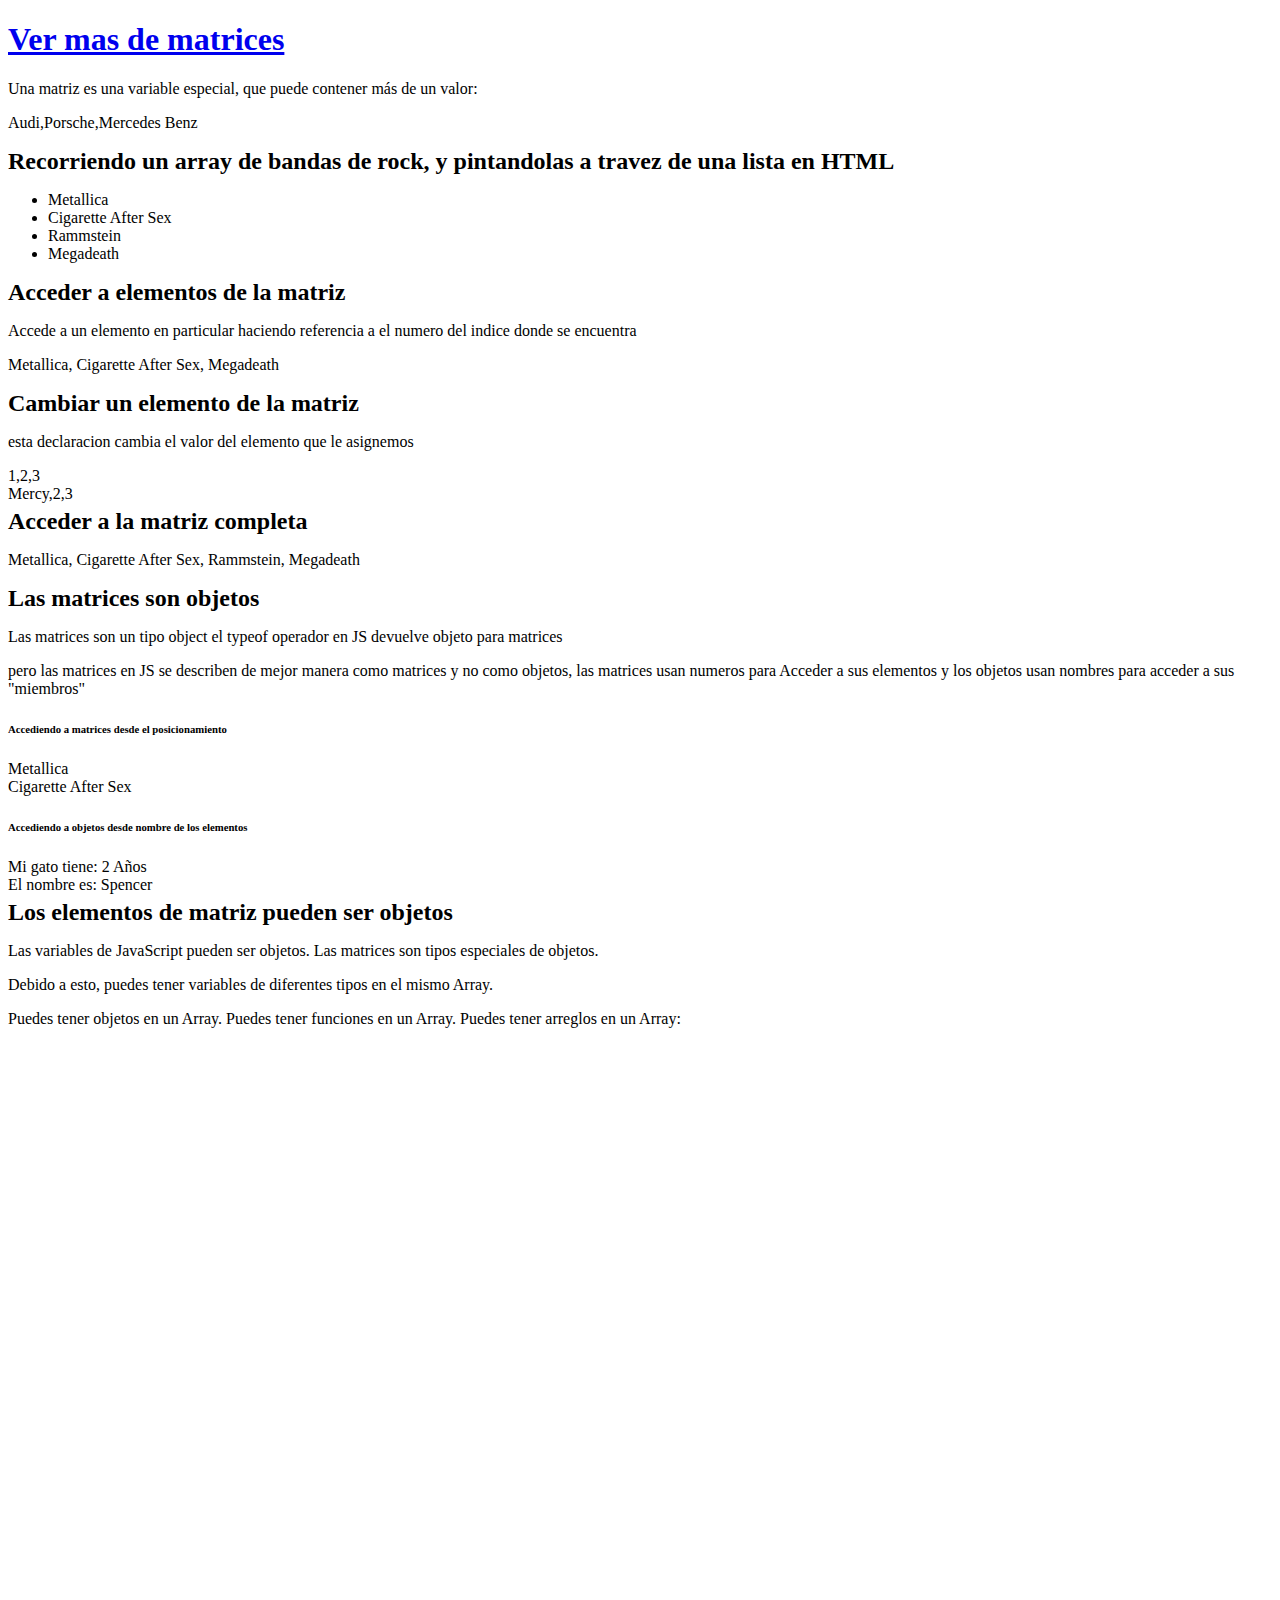
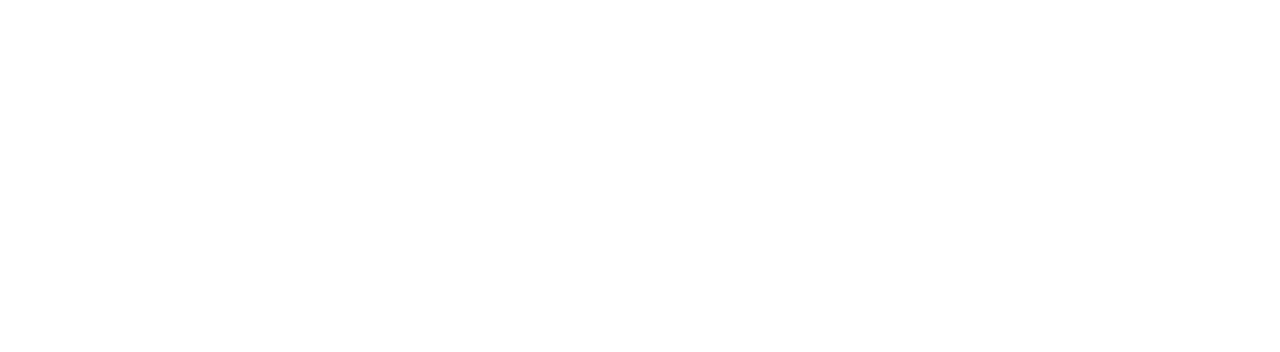
==== HTML&JS/11-matrices.html @ 91fea9b3 "Implementacion con el DOM de JS y matrices" ====
<!DOCTYPE html>
<html lang="en">

<head>
    <meta charset="UTF-8">
    <meta http-equiv="X-UA-Compatible" content="IE=edge">
    <meta name="viewport" content="width=device-width, initial-scale=1.0">
    <!--Boostrap CSS-->
    <link rel="stylesheet" href="https://cdn.jsdelivr.net/npm/bootstrap@4.6.1/dist/css/bootstrap.min.css"
        integrity="sha384-zCbKRCUGaJDkqS1kPbPd7TveP5iyJE0EjAuZQTgFLD2ylzuqKfdKlfG/eSrtxUkn" crossorigin="anonymous">
    <link rel="stylesheet" href="/Javascript/style.css">
    <title>Matrices JS</title>
</head>

<body>
    <style>
        h2 {
            margin: 5px 0px 5px;
        }
    </style>


    <div class="container">

        <h1 class="mt-5"><a href="https://www.w3schools.com/js/js_arrays.asp" target="_blank"
                rel="noopener noreferrer">Ver mas de matrices </a></h1>

        <p>Una matriz es una variable especial, que puede contener más de un valor:</p>
        <p id="misAutosMostrar"></p>
        <script>
            const misAutos = ["Audi", "Porsche", "Mercedes Benz"];
            document.getElementById("misAutosMostrar").innerHTML = misAutos;
        </script>

        <h2>Recorriendo un array de bandas de rock, y pintandolas a travez de una lista en HTML</h2>
        <p id="mostrarDatos"></p>
        <script>
            const bandas = ["Metallica", " Cigarette After Sex", " Rammstein", " Megadeath"];

            let pintarTexto = "<ul>";
            for (let i = 0; i < bandas.length; i++) {
                pintarTexto += "<li>" + bandas[i] + "</li>"
            }
            pintarTexto += "</ul>";
            document.getElementById("mostrarDatos").innerHTML = pintarTexto;
        </script>

        <h2>Acceder a elementos de la matriz</h2>
        <p>Accede a un elemento en particular haciendo referencia a el numero del indice donde se encuentra</p>
        <p id="accediendoMatriz"></p>
        <script>
            let primeraBanda = bandas[0];
            let segundaBanda = bandas[1];
            let terceraBanda = bandas[3];
            document.getElementById("accediendoMatriz").innerHTML = `${primeraBanda}, ${segundaBanda}, ${terceraBanda} `;
        </script>

        <h2>Cambiar un elemento de la matriz</h2>
        <p>esta declaracion cambia el valor del elemento que le asignemos</p>
        <script>
            const cambiandoValorMatriz = [1, 2, 3];
            document.write(cambiandoValorMatriz + "</br>");
            cambiandoValorMatriz[0] = "Mercy";
            document.write(cambiandoValorMatriz);
        </script>

        <h2>Acceder a la matriz completa</h2>
        <p id="mostrarMatrizCompleta"></p>
        <script>
            document.getElementById("mostrarMatrizCompleta").innerHTML = bandas;
        </script>

        <h2>Las matrices son objetos</h2>
        <p>Las matrices son un tipo <span class="text-primary">object</span> el <span class="text-primary">
                typeof</span>
            operador en JS devuelve <span class="text-primary">objeto</span> para matrices</p>
        <p>pero las matrices en JS se describen de mejor manera como matrices y no como objetos, las matrices usan
            numeros para Acceder
            a sus elementos y los objetos usan nombres para acceder a sus "miembros"</p>

        <h6>Accediendo a matrices desde el posicionamiento</h6>
        <script>
            document.write(bandas[0] + "</br>" + bandas[1])            
        </script>
        <h6>Accediendo a objetos desde nombre de los elementos</h6>
        <script>
            const miGato = {
                nombre: "Spencer",
                edad: 2,
                sexo: "Macho",
                color: "Amarillo con blanco"
            }
            document.write(`Mi gato tiene:  ${miGato.edad} Años </br>
            El nombre es: ${miGato.nombre}`)
        </script>

        <h2>Los elementos de matriz pueden ser objetos</h2>
        <p>Las variables de JavaScript pueden ser objetos. Las matrices son tipos especiales de objetos.</p>
        <p>Debido a esto, puedes tener variables de diferentes tipos en el mismo Array.</p>
        <p> Puedes tener objetos en un Array. Puedes tener funciones en un Array. Puedes tener arreglos en un Array:</p>

        <script>
            const matrisObjeto = [Date.now(), myFunction(), bandas];

        </script>























        <br><br><br><br><br><br><br><br><br><br><br><br><br><br><br><br><br><br><br><br><br><br><br><br><br><br><br><br><br><br><br><br><br><br><br><br><br><br><br><br><br><br><br><br><br><br><br><br><br><br>
    </div>
</body>

</html>
---- Javascript/style.css ----
*{
    scroll-behavior: smooth;
}

.probandoJS{
    height: 120px;
    width: 120px;
    border:1px solid black;
}
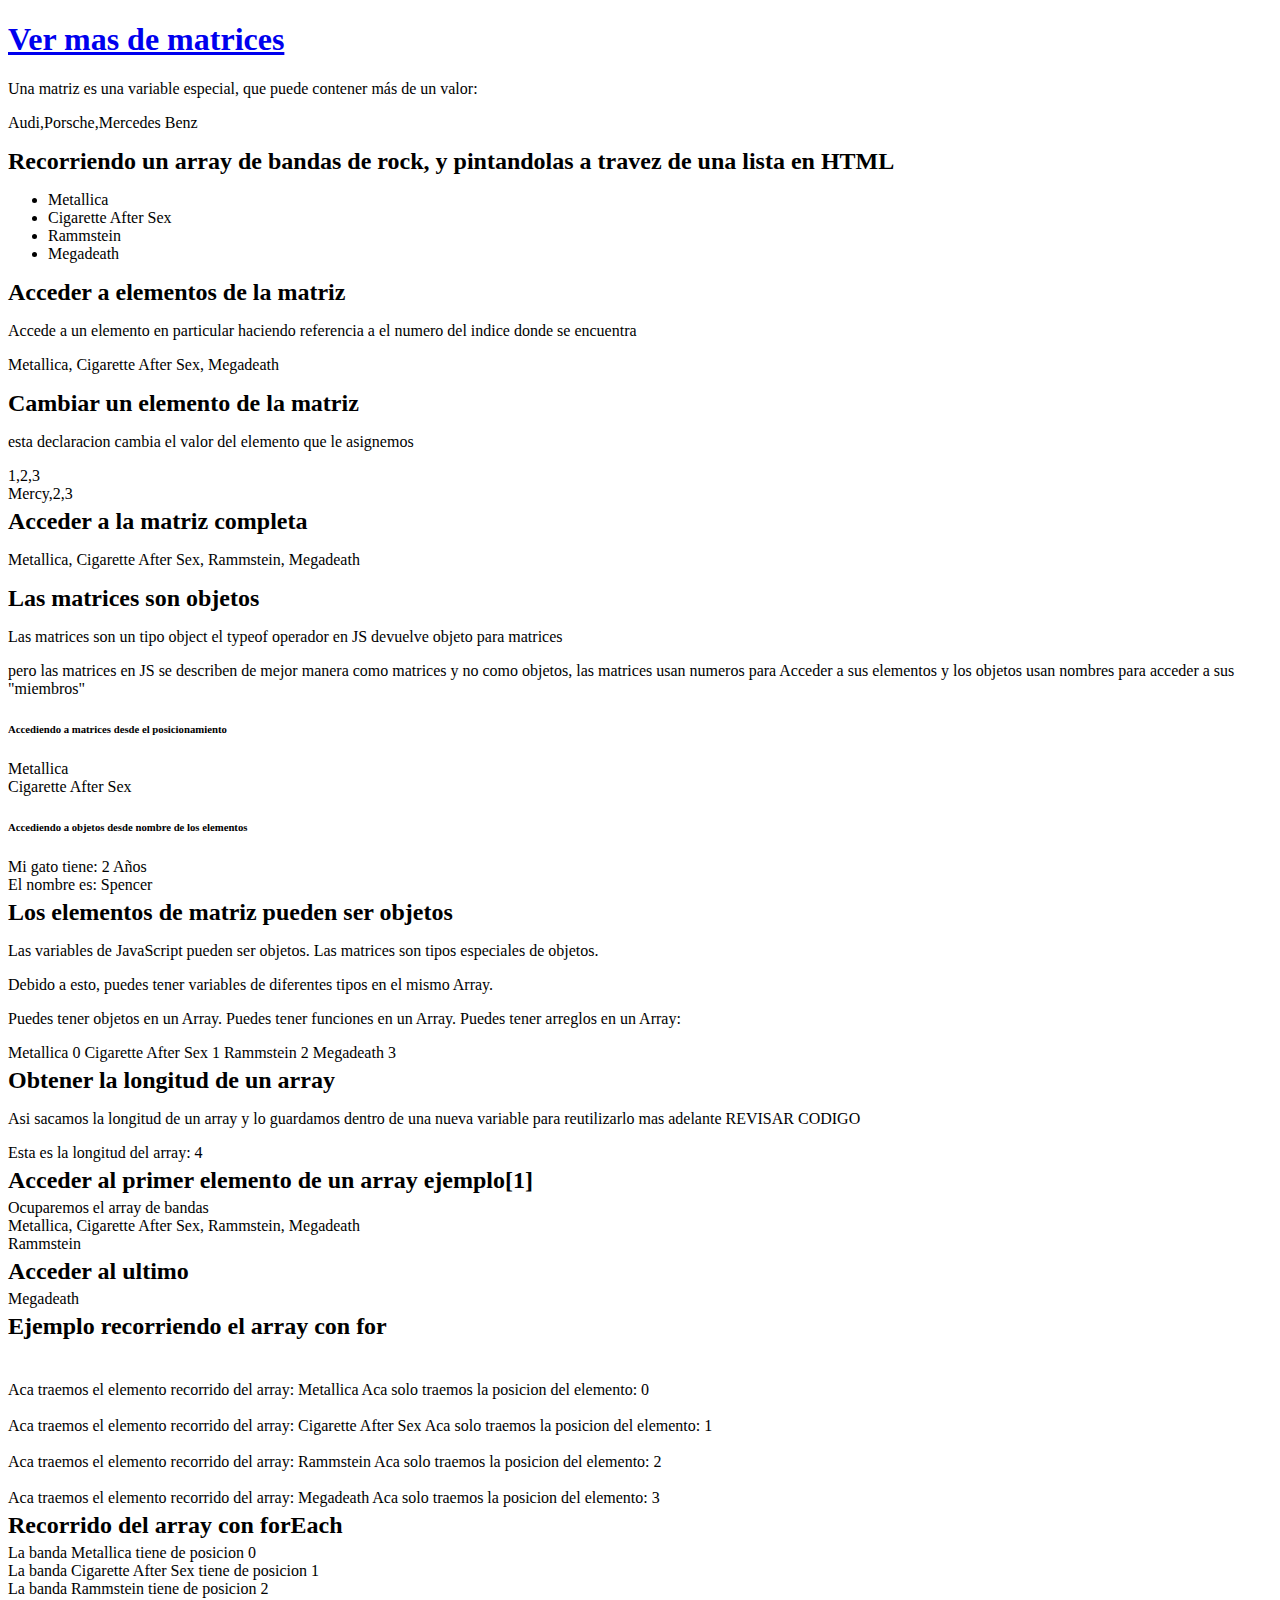
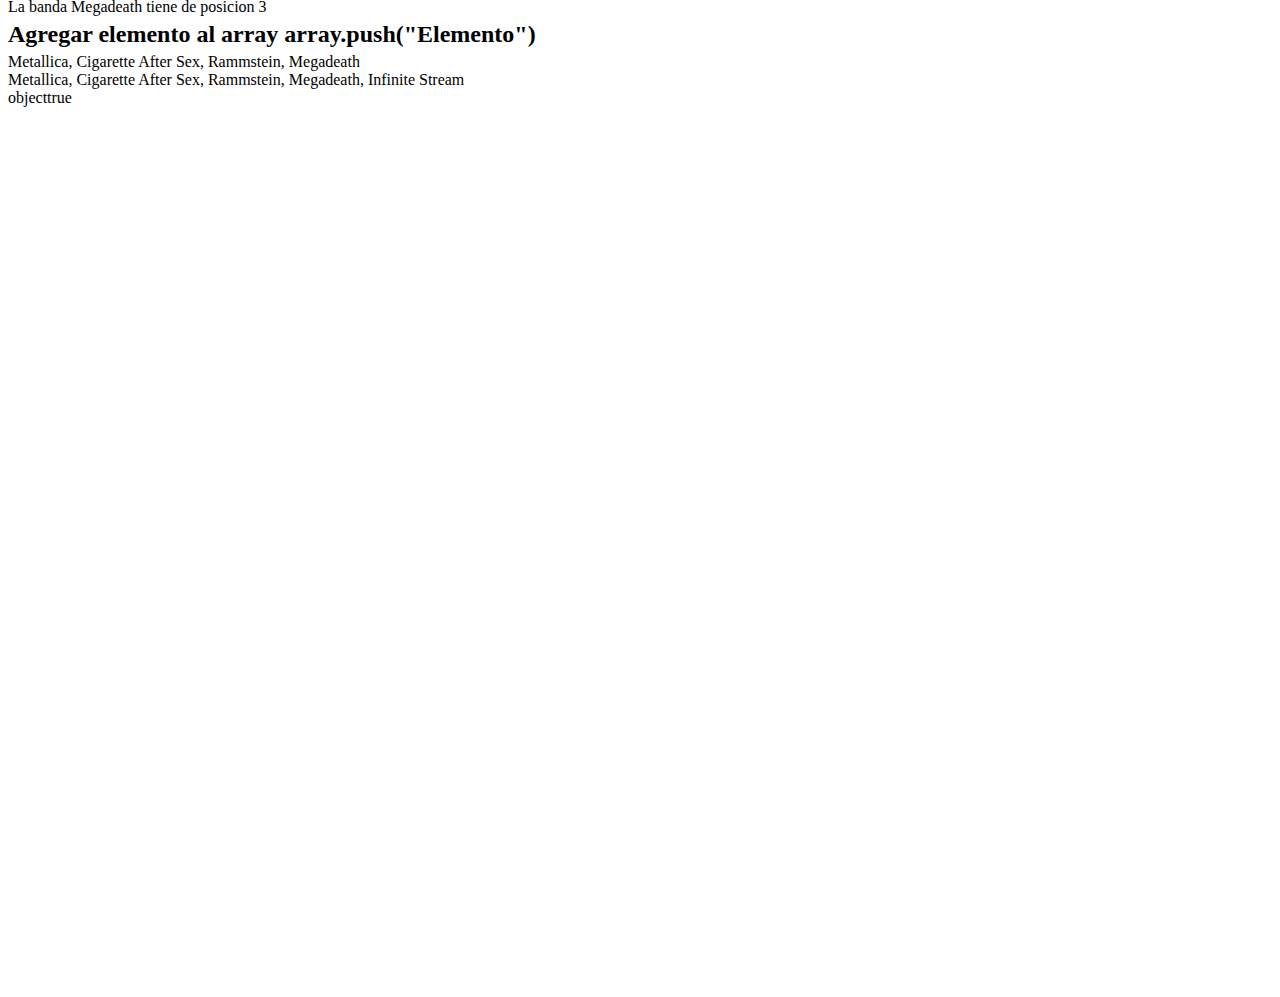
==== commit b36150aa: "methods arrays and more" ====
--- a/HTML&JS/11-matrices.html
+++ b/HTML&JS/11-matrices.html
@@ -98,12 +98,70 @@
         <p>Las variables de JavaScript pueden ser objetos. Las matrices son tipos especiales de objetos.</p>
         <p>Debido a esto, puedes tener variables de diferentes tipos en el mismo Array.</p>
         <p> Puedes tener objetos en un Array. Puedes tener funciones en un Array. Puedes tener arreglos en un Array:</p>
+        <p id="mostrarListadoBandas"></p>
 
         <script>
-            const matrisObjeto = [Date.now(), myFunction(), bandas];
-
+            console.log(bandas)
+            const result = bandas.forEach((valor, indice) => {
+                document.write(valor + " " + indice);
+            });
         </script>
 
+        <h2>Obtener la longitud de un array</h2>
+        <p>Asi sacamos la longitud de un array y lo guardamos dentro de una nueva variable para reutilizarlo mas
+            adelante REVISAR CODIGO</p>
+
+        <script>
+            const numerosFachas = ["casa1", "Casa2", "casa3", "casa3"];
+            let longitudArray = numerosFachas.length;
+            document.write("Esta es la longitud del array: " + longitudArray)
+        </script>
+
+        <h2>Acceder al primer elemento de un array <span class="text-danger">ejemplo[1]</span></h2>
+        <h2></h2>
+        <script>
+            document.write("Ocuparemos el array de bandas" + "<br>");
+            let elementoTres = bandas[2];
+            document.write(bandas + "<br>")
+            document.write(elementoTres)
+            //Elegir ultima banda recordar debemos de sacar la longitud del arreglo con length y -1 para que nos dirija al ultimo elemento del arreglo
+            document.write("<h2>Acceder al ultimo</h2>")
+            let ultimaBanda = bandas[bandas.length - 1];
+            document.write(ultimaBanda)
+        </script>
+
+        <h2>Ejemplo recorriendo el array con for</h2>
+
+        <script>
+            let contador = bandas.length;
+
+            for (let i = 0; i < contador; i++) {
+                document.write("<br><br>")
+                document.write("Aca traemos el elemento recorrido del array: " + bandas[i] + "\n");
+                document.write("Aca solo traemos la posicion del elemento: " + i + "\n");
+            }
+        </script>
+
+        <h2>Recorrido del array con forEach</h2>
+
+        <script>
+            let recorridoConForEach = bandas.forEach((valor, indice) => {
+                document.write(`La banda ${valor} tiene de posicion ${indice}` + "<br>")
+            })
+        </script>
+
+
+        <h2>Agregar elemento al array <span class="text-danger">array.push("Elemento")</span></h2>
+
+        <script>
+            document.write(bandas + "<br>")
+            bandas.push(" Infinite Stream")
+            document.write(bandas + "<br>")
+
+            document.write(typeof bandas)
+     // El instanceofoperador devuelve verdadero si un objeto es creado por un constructor  dado: osea Array le decimos, bandas es un array y nos dice si pero tambien es un objeto pero no un string o un numero
+            document.write(bandas instanceof Array)
+        </script>
 
 
 
